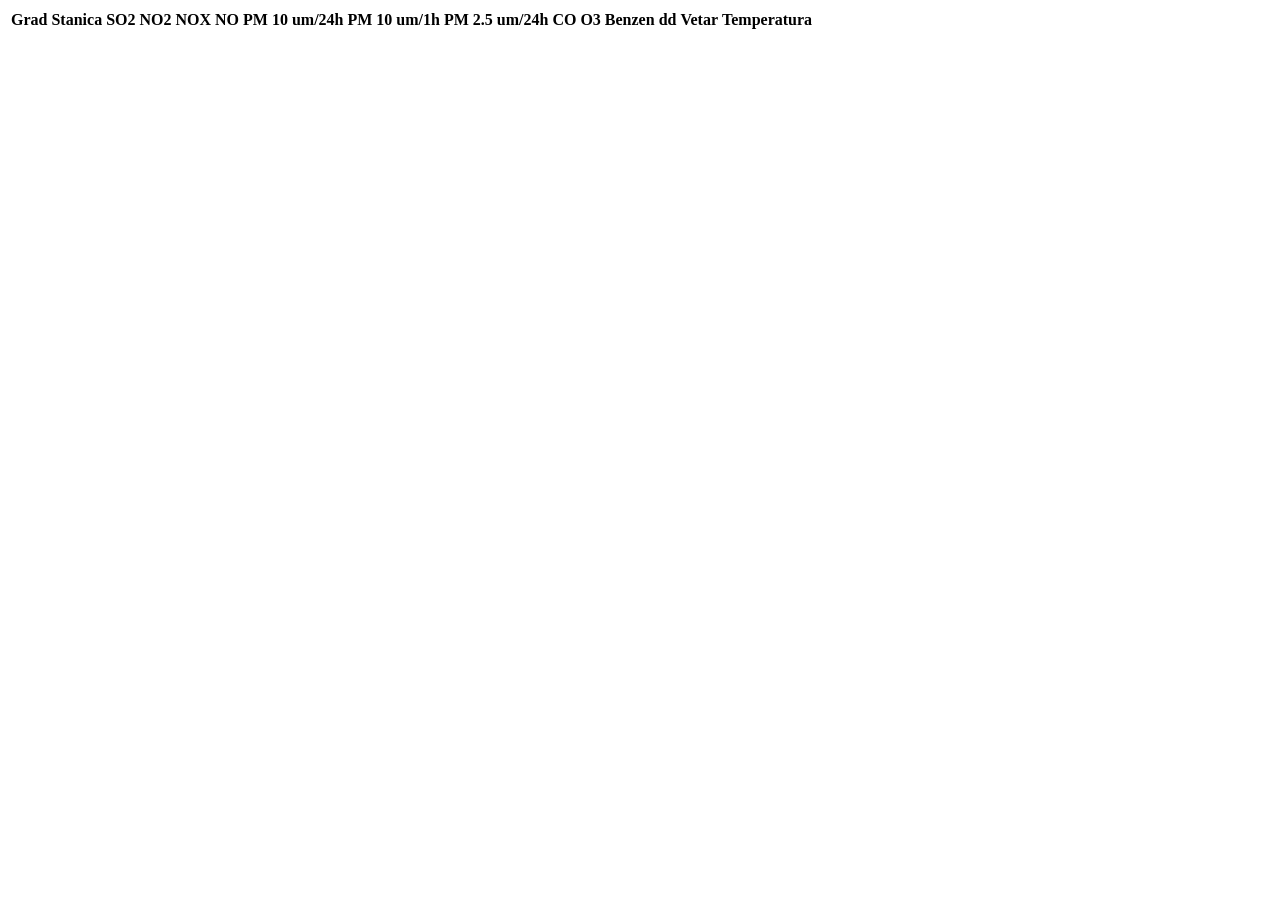
==== src/main/resources/templates/airquality.html @ f31c556a "Air quality graphql implementation" ====
<!DOCTYPE HTML>
<html xmlns:th="http://www.thymeleaf.org">
<head>
    <title>Getting Started: Serving Web Content</title>
    <meta http-equiv="Content-Type" content="text/html; charset=UTF-8" />
    <link rel="stylesheet" href="../css/mystyle.css" />
</head>
<body>
<main id="posts">
	<article>


			<table class="blueTable">
				<thead>
					<th>Grad</th>
					<th>Stanica</th>
					<th>SO2</th>
					<th>NO2</th>
					<th>NOX</th>
					<th>NO</th>
					<th>PM 10 um/24h</th>
					<th>PM 10 um/1h</th>
					<th>PM 2.5 um/24h</th>
					<th>CO</th>
					<th>O3</th>
					<th>Benzen</th>
					<th>dd</th>
					<th>Vetar</th>
					<th>Temperatura</th>
				</thead>

				<th:block th:each="fo, foStat : ${listAirQuality}">
					<tr>
						<td th:text="${fo.station.city.cityName}"></td>
						<td th:text="${fo.station.stationName}"></td>
						<td th:text="${fo.sulfurDioxide}"></td>
						<td th:text="${fo.nitrogenDioxide}"></td>
						<td th:text="${fo.monoNitrogenOxides}"></td>
						<td th:text="${fo.nitrogenOxide}"></td>
						<td th:text="${fo.particleTenMicrometerPerDay}"></td>
						<td th:text="${fo.particleTenMicrometerPerHour}"></td>
						<td th:text="${fo.particleTwoAndAHalfMicrometerPerDay}"></td>
						<td th:text="${fo.carbonOxide}"></td>
						<td th:text="${fo.ozon}"></td>
						<td th:text="${fo.benzen}"></td>
						<td th:text="${fo.dd}"></td>
						<td th:text="${fo.speed}"></td>
						<td th:text="${fo.temperature}"></td>
					</tr>
				</th:block>
				</tbody>
			</table>
		</th:block>
	</article>
</main>
</body>
</html>
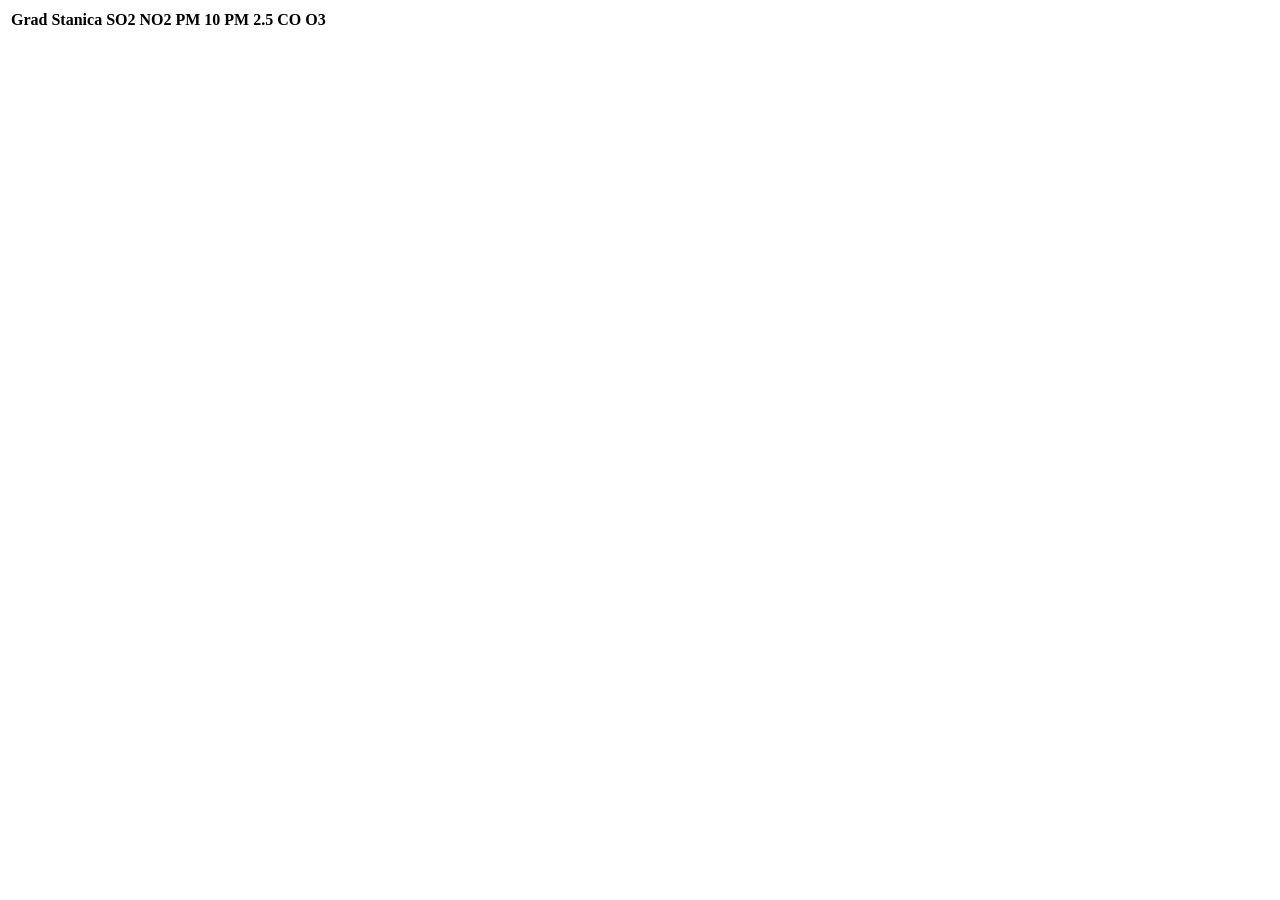
==== commit 6736e412: "Air quality problem with template fixed" ====
--- a/src/main/resources/templates/airquality.html
+++ b/src/main/resources/templates/airquality.html
@@ -16,36 +16,36 @@
 					<th>Stanica</th>
 					<th>SO2</th>
 					<th>NO2</th>
-					<th>NOX</th>
-					<th>NO</th>
-					<th>PM 10 um/24h</th>
-					<th>PM 10 um/1h</th>
-					<th>PM 2.5 um/24h</th>
+					<!--<th>NOX</th>
+					<th>NO</th>-->
+					<th>PM 10 </th>
+					<th>PM 2.5</th>
+					<!--<th>PM 2.5 um/24h</th>-->
 					<th>CO</th>
 					<th>O3</th>
-					<th>Benzen</th>
+					<!--<th>Benzen</th>
 					<th>dd</th>
 					<th>Vetar</th>
-					<th>Temperatura</th>
+					<th>Temperatura</th>-->
 				</thead>
 
 				<th:block th:each="fo, foStat : ${listAirQuality}">
 					<tr>
-						<td th:text="${fo.station.city.cityName}"></td>
-						<td th:text="${fo.station.stationName}"></td>
-						<td th:text="${fo.sulfurDioxide}"></td>
-						<td th:text="${fo.nitrogenDioxide}"></td>
-						<td th:text="${fo.monoNitrogenOxides}"></td>
-						<td th:text="${fo.nitrogenOxide}"></td>
-						<td th:text="${fo.particleTenMicrometerPerDay}"></td>
-						<td th:text="${fo.particleTenMicrometerPerHour}"></td>
-						<td th:text="${fo.particleTwoAndAHalfMicrometerPerDay}"></td>
-						<td th:text="${fo.carbonOxide}"></td>
-						<td th:text="${fo.ozon}"></td>
-						<td th:text="${fo.benzen}"></td>
+							<td th:text="${fo.station.city.cityName}"></td>
+							<td th:text="${fo.station.stationName}"></td>
+							<td th:text="${fo.sulfurDioxide}"></td>
+							<td th:text="${fo.nitrogenDioxide}"></td>
+					<!--	<td th:text="${fo.monoNitrogenOxides}"></td>
+						<td th:text="${fo.nitrogenOxide}"></td>-->
+							<td th:text="${fo.particleTenMicrometer}"></td>
+							<td th:text="${fo.particleTwoAndAHalfMicrometer}"></td>
+						<!--<td th:text="${fo.particleTwoAndAHalfMicrometerPerDay}"></td>-->
+							<td th:text="${fo.carbonMonoxide}"></td>
+							<td th:text="${fo.ozon}"></td>
+						<!--<td th:text="${fo.benzen}"></td>
 						<td th:text="${fo.dd}"></td>
 						<td th:text="${fo.speed}"></td>
-						<td th:text="${fo.temperature}"></td>
+						<td th:text="${fo.temperature}"></td>-->
 					</tr>
 				</th:block>
 				</tbody>
